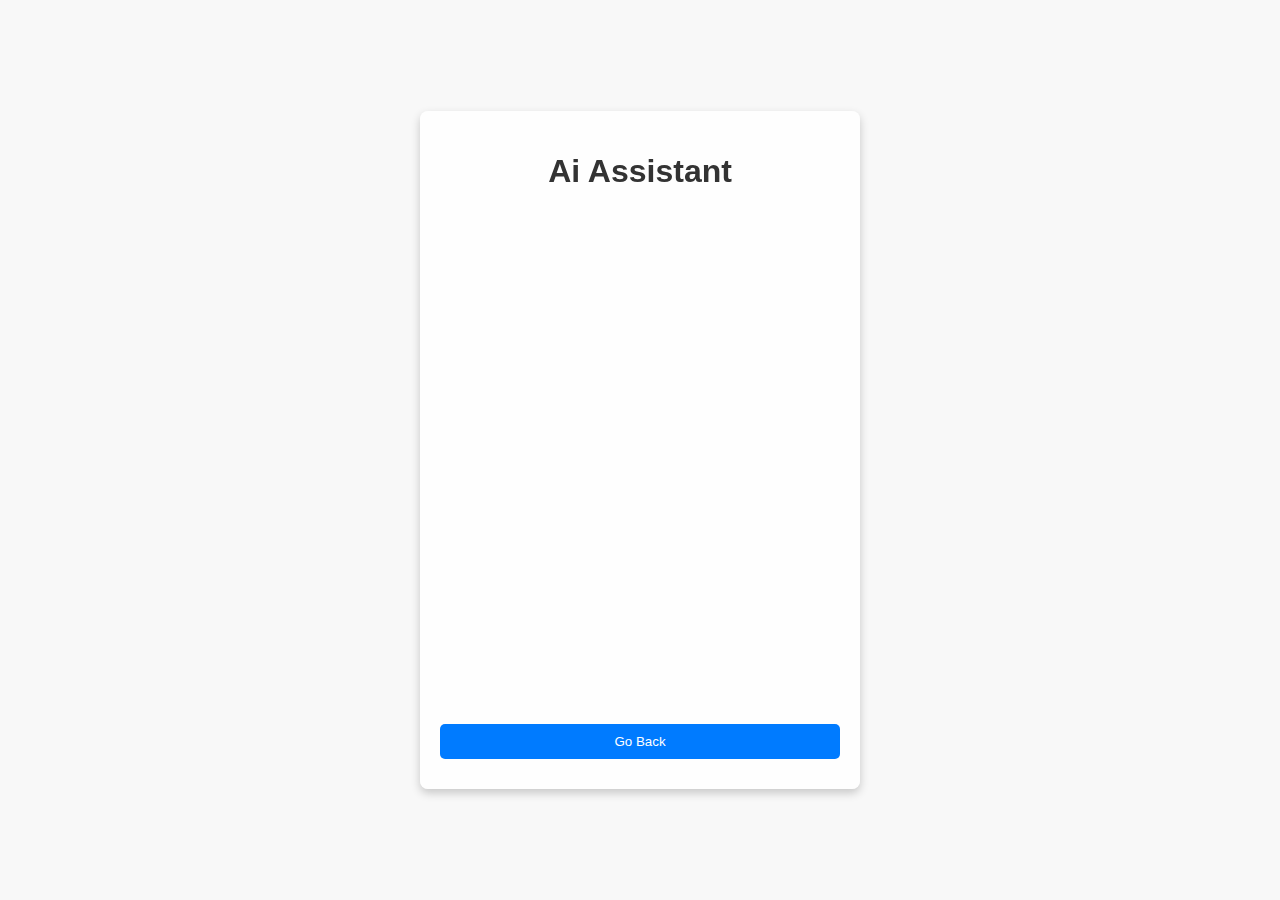
==== ai.html @ ce470170 "Add files via upload" ====
<!DOCTYPE html>
<html lang="en">

<head>
    <meta charset="UTF-8">
    <meta name="viewport" content="width=device-width, initial-scale=1.0">
    <title>Ai Assistant</title>
    <link rel="stylesheet" href="more_meserment.css">
    <link rel="icon" type="image/png" href="cal.svg">
</head>

<body>
    <div class="mainbox">
        <h1>Ai Assistant</h1>
        <iframe
            src="https://cdn.botpress.cloud/webchat/v2.2/shareable.html?configUrl=https://files.bpcontent.cloud/2025/02/17/15/20250217152424-QJDHMSA5.json"
            width="100%" height="500" style="border: none;">
        </iframe>

        <button onclick="window.location.href='index.html'">Go Back</button>
    </div>

</body>

</html>
---- more_meserment.css ----
body {
    font-family: Arial, sans-serif;
    display: flex;
    justify-content: center;
    align-items: center;
    height: 100vh;
    margin: 0;
    background-color: #f8f8f8;
}

.nav-container {
    overflow-x: auto;
    white-space: nowrap;
    margin-bottom: 20px;
}

nav {
    display: inline-flex;
    gap: 10px;
}

a {
    text-decoration: none;
    color: #333;
    background-color: #f0f0f0;
    padding: 10px 20px;
    border-radius: 8px;
    box-shadow: 0 2px 4px rgba(0, 0, 0, 0.1);
    transition: background-color 0.3s ease, transform 0.2s ease;
    white-space: nowrap;
}

a:hover {
    background-color: #e0e0e0;
    transform: scale(1.05);
}


.mainbox {
    background: rgba(255, 255, 255, 0.8);
    border-radius: 8px;
    box-shadow: 0 4px 10px rgba(0, 0, 0, 0.2);
    width: 90%;
    max-width: 400px;
    padding: 20px;
    text-align: center;
    backdrop-filter: blur(10px);
}

h1 {
    margin-bottom: 20px;
    color: #333;
}

select,
input,
button {
    margin: 10px 0;
    padding: 10px;
    border-radius: 5px;
    border: 1px solid #ccc;
    width: 100%;
    box-sizing: border-box;
}

button {
    background-color: #007bff;
    color: white;
    border: none;
    cursor: pointer;
}

button:hover {
    background-color: #0056b3;
}

.active {
    background-color: gray;
    color: white;
    transform: scale(1.05);
}
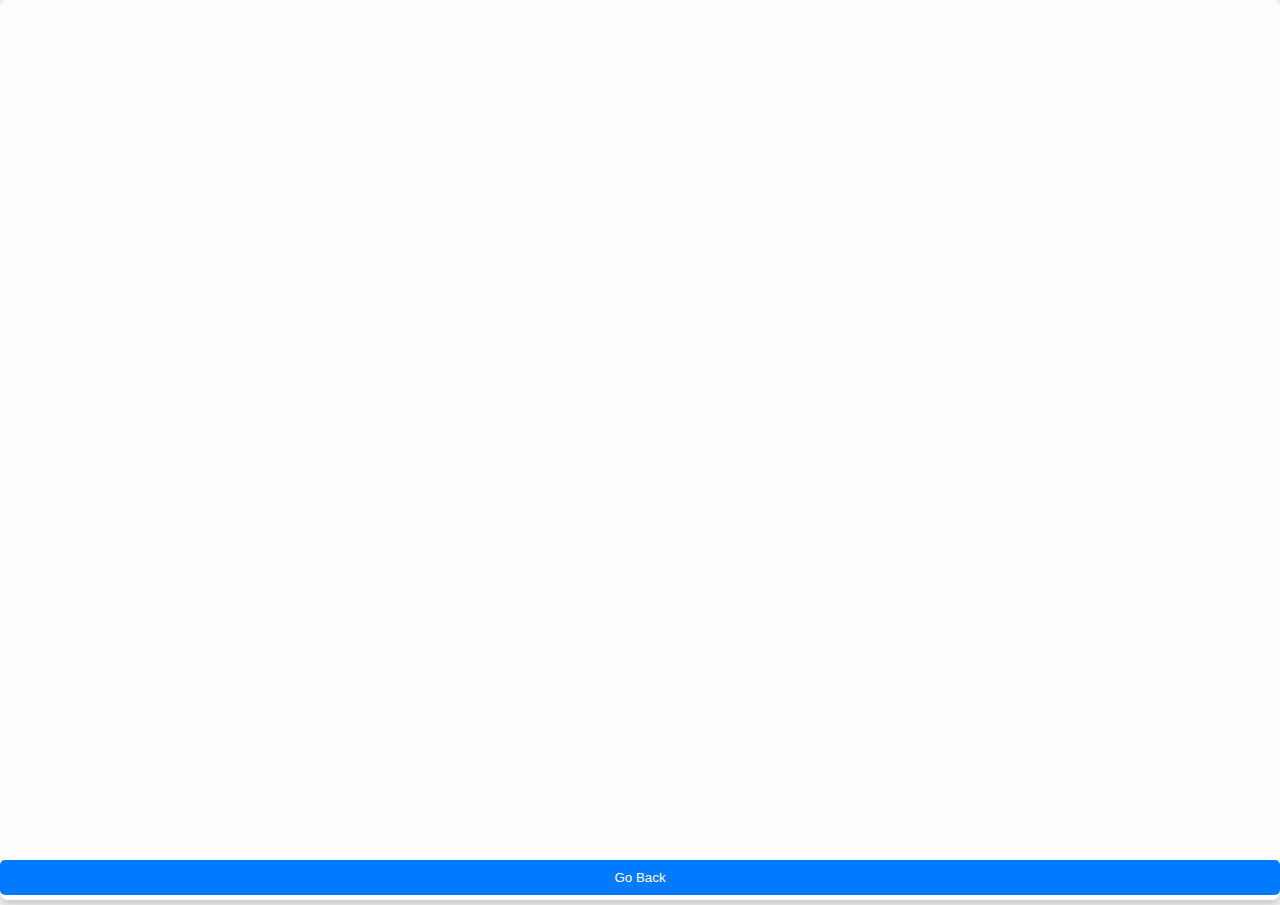
==== commit 1e084621: "Add files via upload" ====
--- a/ai.html
+++ b/ai.html
@@ -5,21 +5,67 @@
     <meta charset="UTF-8">
     <meta name="viewport" content="width=device-width, initial-scale=1.0">
     <title>Ai Assistant</title>
-    <link rel="stylesheet" href="more_meserment.css">
     <link rel="icon" type="image/png" href="cal.svg">
+
+    <style>
+        body {
+            margin: 0;
+            padding: 0;
+            display: flex;
+            justify-content: center;
+            align-items: center;
+            height: 100vh;
+            background: #f4f4f4;
+        }
+
+        .mainbox {
+            background: rgba(255, 255, 255, 0.8);
+            border-radius: 8px;
+            box-shadow: 0 4px 10px rgba(0, 0, 0, 0.2);
+            width: 100%;
+            height: 100%;
+            padding: 0;
+            text-align: center;
+            backdrop-filter: blur(10px);
+        }
+
+        iframe {
+            width: 100%;
+            height: 94%;
+            border: none;
+            border-radius: 8px;
+        }
+
+
+        button {
+            margin: 10px 0;
+            padding: 10px;
+            border-radius: 5px;
+            border: 1px solid #ccc;
+            width: 100%;
+            box-sizing: border-box;
+        }
+
+        button {
+            background-color: #007bff;
+            color: white;
+            border: none;
+            cursor: pointer;
+        }
+
+        button:hover {
+            background-color: #0056b3;
+        }
+    </style>
 </head>
 
 <body>
     <div class="mainbox">
-        <h1>Ai Assistant</h1>
         <iframe
-            src="https://cdn.botpress.cloud/webchat/v2.2/shareable.html?configUrl=https://files.bpcontent.cloud/2025/02/17/15/20250217152424-QJDHMSA5.json"
-            width="100%" height="500" style="border: none;">
+            src="https://cdn.botpress.cloud/webchat/v2.2/shareable.html?configUrl=https://files.bpcontent.cloud/2025/02/17/15/20250217152424-QJDHMSA5.json">
         </iframe>
-
         <button onclick="window.location.href='index.html'">Go Back</button>
     </div>
-
 </body>
 
 </html>